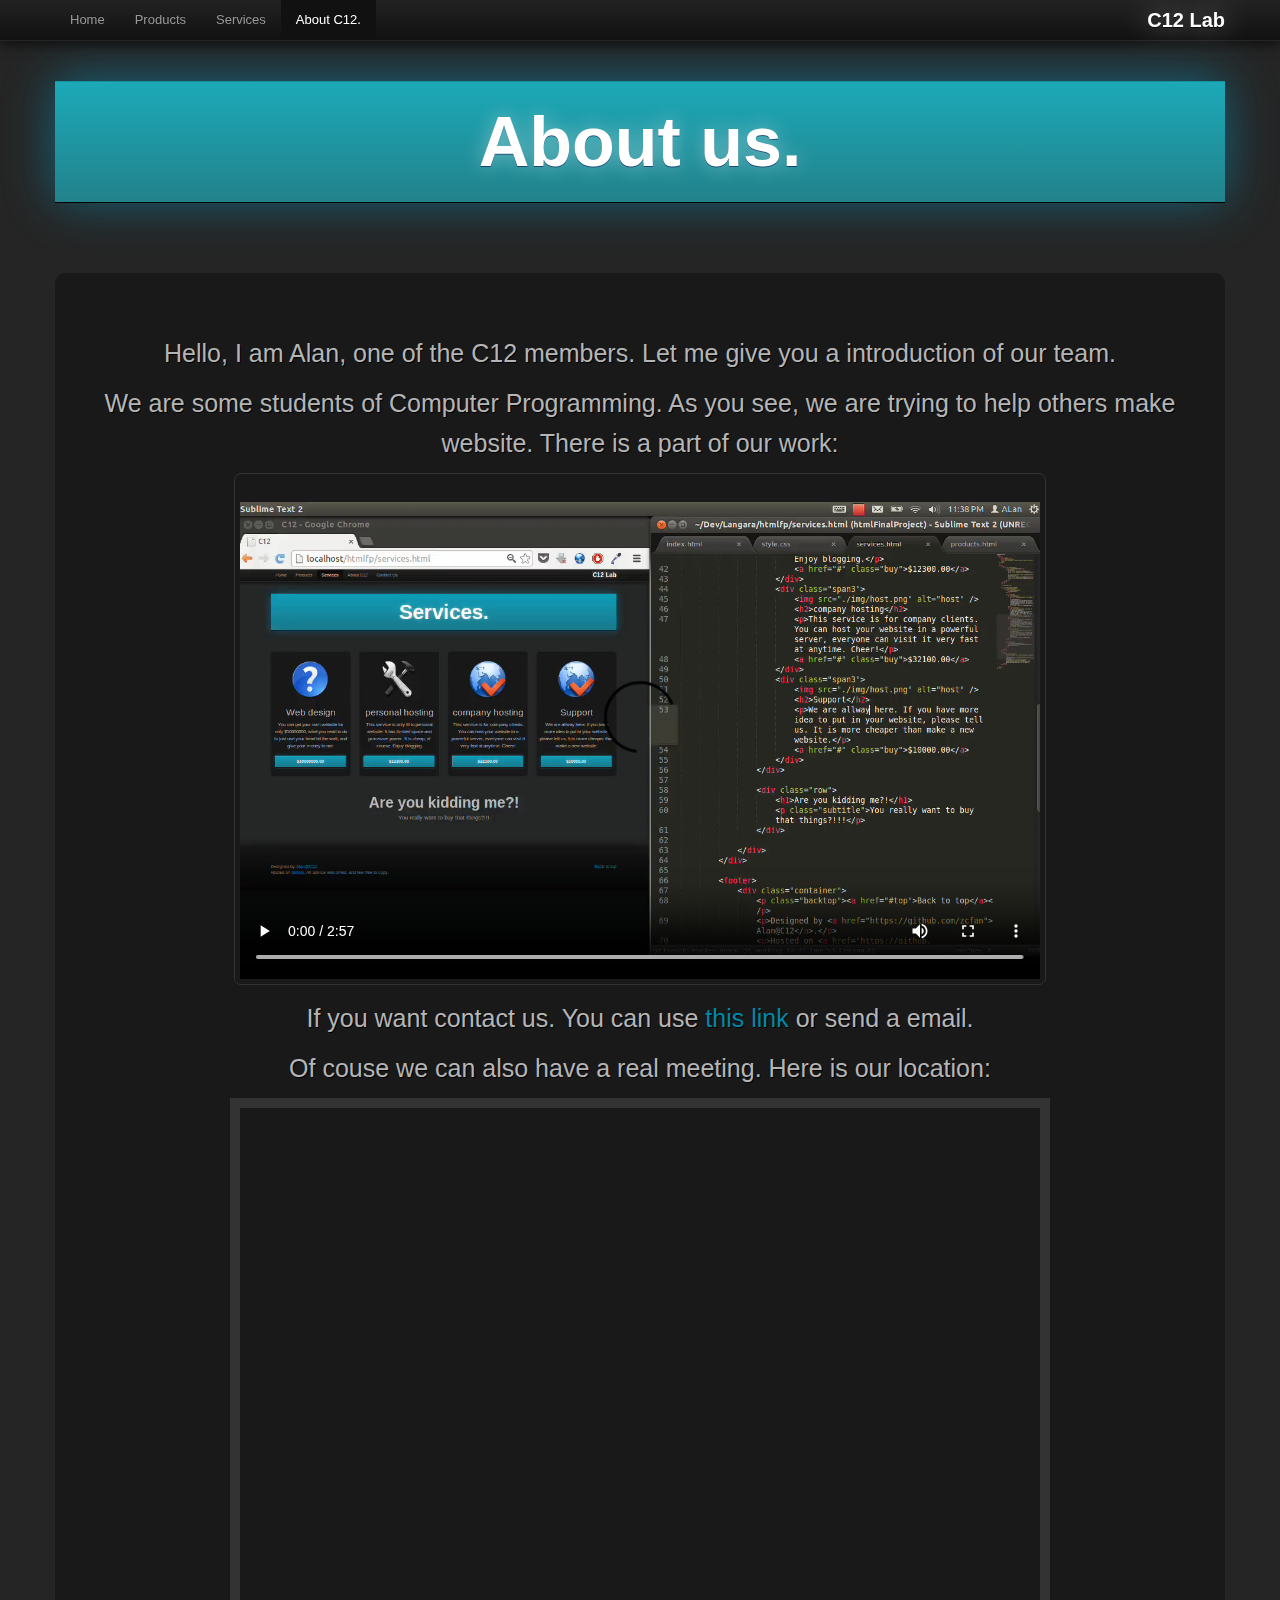
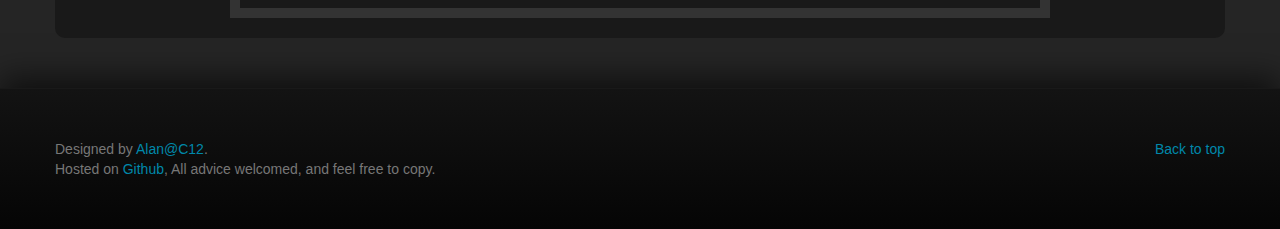
==== about.html @ 8ab16db1 "Almost finish. Take a bath, then correct some bugs." ====
<!DOCTYPE html>
<html>
	<head>
		<title>C12</title>
		<meta charset="UTF-8"/>
		<link rel="stylesheet" type="text/css" href="./css/style.css"/>
	</head>

	<body>
		<nav>
			<div class="container">
				<label id="brand">C12 Lab</label>
				<ul id="navbar">
					<li><a href="./index.html">Home</a></li>
					<li><a href="./products.html">Products</a></li>
					<li><a href="./services.html">Services</a></li>
					<li class="active" onmouseover="show_sub()" onmouseout="hide_sub()">
						<a href="./about.html">About C12.</a>
						<a style="display: none;" id="nav-sub" href="./contact.html">Contact Us</a>
					</li>
				</ul>
			</div>
		</nav>

		<a name="top"></a>

		<div class="masthead content about">
			<div class="container">
				<header class="pagetitle">
					<h1>About us.</h1>
				</header>

				<div class="row">
					<div class="span12">
						<p>Hello, I am Alan, one of the C12 members. Let me give you a introduction of our team.</p>
						<p>We are some students of Computer Programming. As you see, we are trying to help others make website. There is a part of our work:</p>

						<video width="800" height="500" controls="controls">
							<source src="./video/about.mp4" type="video/mp4">
							Your browser does not support the video tag.
						</video>

						<p>If you want contact us. You can use <a href="./contact.html">this link</a> or send a email. </p>
						<p>Of couse we can also have a real meeting. Here is our location:</p>

						<div id="mapholder"></div>
					</div>
				</div>

			</div>
		</div>

		<footer>
			<div class="container">
				<p class="backtop"><a href="#top">Back to top</a></p>
				<p>Designed by <a href="https://github.com/zcfan">Alan@C12</a>.</p>
				<p>Hosted on <a href="https://github.com/zcfan/htmlFinalProject">Github</a>, All advice welcomed, and feel free to copy.</p>
			</div>
		</footer>

		<script type="text/javascript" src="./js/nav.js"></script>
		<script src="http://maps.google.com/maps/api/js?sensor=false"></script>
		<script type="text/javascript" src="./js/geo.js"></script>

	</body>
</html>
---- css/style.css ----
body {
	font-family: "Helvetica Neue", Helvetica, Arial, sans-serif;
	margin: 0;
	font-size: 14px;
	color: #777;
	background-color: #0a0a0a;
	text-align: center;
}

a {
	color: #08a;
	text-decoration: none;
}

.container {
	width: 1170px;
	margin-left: auto;
	margin-right: auto;
}

/* Navbar - Start */

#brand {
	color: #fff;
	font-size: 20px;
	font-weight: bold;
	text-shadow: 0 1px 0 rgba(0, 0, 0, 0.70), 0 0 30px rgba(255, 255, 255, .65);
	margin-left: 20px;
	padding: 10px 0 10px 0;
	float: right;
}

nav {
	line-height: 20px;
	position: fixed;
	left: 0;
	right: 0;
	z-index: 1030;
	min-height: 40px;
	border-bottom: 1px solid #252525;
	box-shadow: 0 5px 10px rgba(0, 0, 0, 0.5);
	background-image: -webkit-linear-gradient(top, #222, #111);
	background-image: linear-gradient(to bottom, rgb(34, 34, 34), rgb(17, 17, 17));
}

#navbar {
	list-style: none;
	position: relative;
	left: 0;
	padding: 0;
	margin: 0 10px 0 0;
}

nav #navbar > li {
	float: left;
}

nav #navbar > li > a {
	font-size: 13px;
	color: #999;
	padding: 10px 15px 10px;
	text-decoration: none;
	display: block;
	text-shadow: 0 -1px 0 rgba(0, 0, 0, 0.25);
}

nav #navbar > li > #nav-sub {
	color: #fff;
	background-image: -webkit-linear-gradient(top, #550000, #a90000);
	border-bottom: 1px solid #b00;
	padding-bottom: 9px;
	line-height: 19px;
	text-shadow: 0 -1px 0 #000;
	display: block;
	border-radius: 5px;
}

nav #navbar > .active > a {
	color: #fff;
	background-color: #111;
}

nav #navbar > li > a:hover {
	color: #fff;
}

/* Navbar - End */

/* Banner - Start */

.masthead {
	padding: 80px 0px 40px;
}

.banner {
	height: 300px;
	border-top: 1px solid #16909C;
	border-bottom: 1px solid #000;
	box-shadow: 0 -3px 50px rgba(0, 200, 255, 0.40);
	background-repeat: no-repeat;
	background-position: center;
	background-image: -webkit-linear-gradient(top, #1CA9B8, #22828B);
	background-image: linear-gradient(to bottom, #1CA9B8, #22828B);
	background-color: #1CA9B8;
	overflow:hidden;
}

.banner > h1 {
	font-weight: bold;
	color: #fff;
	font-size: 70px;
	text-shadow: 0 0 20px rgba(255, 255, 255, 0.40), 0 1px 0 #036;
	margin-top: 40px;
	margin-bottom: 10px;
}

.banner > p {
	color: #fff;
	font-size: 20px;
	text-shadow: 0 1px 0 #333;
}

.banner > .sns {
	padding: 0;
	list-style: none;
	text-align: center;
}

.banner > .sns > li {
	padding: 7px 10px;
	display: inline-block;
}

.banner > .sns > li img {
	width: 35px;
	height: 35px;
	vertical-align: top;
	box-shadow: 0 1px 0 #222;
	border-radius: 5px;
}

.banner > .sns > li img:hover {
	box-shadow: none;
	border-radius: 5px;
}

/* Banner - End */

/* Content - Start */

.content {
	color: #B5B5B5;
	border-top: 1px solid #444;
	background-color: #252525;
	-webkit-box-shadow: 0 -5px 10px rgba(0, 0, 0, 0.5);
	box-shadow: 0 -5px 10px rgba(0, 0, 0, 0.5);
	padding-top: 40px;
	padding-bottom: 20px;
	display: block;
	overflow: hidden;
}

.content img {
	margin: 30px auto 30px;
	display: block;
}

.content h1 {
	color: #B9B9B9;
	margin-top: 30px;
	margin-bottom: 10px;
	font-size: 50px;
}

.content h2 {
	font-size: 31px;
	font-weight: 200;
	margin: 10px;
}

.content p {
	font-size: 16px;
	line-height: 24px;
	margin: 10px;
}

.content .subtitle {
	color: #989898;
	font-size: 18px;
	margin-top: 0;
	margin-bottom: 40px;
}

.row {
	width: 100%;
	overflow: hidden;
	display: block;
	margin-bottom: 30px;
}

.row [class*="span"]:first-child{
	margin-left: 0;
}

.span3, .span4, .span6, .span8, .span12 {
	margin: 20px 0 0 30px;
	padding-bottom: 20px;
	float: left;
	border-radius: 10px;
	background-color: #191919;`
}

.span3 {
	width: 270px;
}

.span4 {
	width: 370px;
}

.span6 {
	width: 570px;
}

.span8 {
	width: 770px;
}

.span12 {
	width: 1170px;
}

.products img, .about video{
	padding: 5px;
	border: 1px solid #333;
	border-radius: 7px;
}

/* Content - End */

/* Footer - Start */

footer {
	padding: 50px 0;
	line-height: 20px;
	border-top: 1px solid #191919;
	background-color: #000;
	box-shadow: 0 -10px 30px rgba(0, 0, 0, 0.6);
	background-image: -webkit-linear-gradient(top, #131313, #050505);
	background-image: linear-gradient(to bottom, #131313, #050505);
	overflow: hidden;
	clear: both;
}


footer p {
	margin: 0;
	text-align: left;
}

footer .backtop {
	float: right;
}

/* Footer - End */

/* Page - title */

.pagetitle {
	background-color: #137781;
	background-image: -webkit-linear-gradient(top, #1CA9B8, #22828B);
	background-image: linear-gradient(to bottom, #1CA9B8, #22828B);
	box-shadow: 0 -3px 50px rgba(0, 200, 255, 0.40);
	border-top: 1px solid #16909C;
	border-bottom: 1px solid #000;
	margin-top: 40px;
	margin: 40px 0 50px;
	overflow: hidden;
}

.pagetitle h1 {
	margin: 20px 0;
	font-weight: bold;
	color: #fff;
	font-size: 70px;
	text-shadow: 0 0 20px rgba(255, 255, 255, 0.40), 0 1px 0 #036;
}

.buy {
	background-color: #137781;
	background-image: -webkit-linear-gradient(top, #1CA9B8, #22828B);
	background-image: linear-gradient(to bottom, #1CA9B8, #22828B);
	box-shadow: 0 -1px 15px rgba(0, 200, 255, 0.40);
	color: #fff;
	width: 200px;
	margin: 20px auto 0px auto;
	padding: 10px 20px;
	text-shadow: 0 0 15px rgba(255, 255, 255, 0.40), 0 1px 0 #036;
	border-top: 1px solid #16909C;
	border-bottom: 1px solid #000;
	font-weight: bold;
	display: block;
	cursor: pointer;
}

.buy:hover {
	background-image: -webkit-linear-gradient(top, #116A73, #095e68);
	background-image: linear-gradient(to bottom, #116A73, #095e68);
}

.label_buy {
	background-image: -webkit-linear-gradient(top, #9F0E00, #710400);
	background-color: #f00;
	width: 200px;
	display: block;
	color: #000;
	font-weight: lighter;
	font-size: 13px;
	line-height: 20px;
	text-shadow: 0px 1px 0 #444;
	padding: 0 20px;
	margin: 0 auto;
	border-bottom-left-radius: 5px;
	border-bottom-right-radius: 5px;
	border-top: 1px solid #f00;
	border-bottom: 1px solid #a00;
	box-shadow: 0 1px 5px #000, 0 0 2px #111;
}

/* Contact - start */

.contact p {
	margin-top: 30px;
	font-size: 30px;
	color: #777;
	text-shadow: 0 1px 1px #000;
}

.contact input, .content textarea {
	background-color: #000;
	border-radius: 5px;
	border: none;
	min-height: 30px;
	width: 660px;
	color: #333;
	padding: 10px 20px;
	font-size: 25px;
	text-align: center;
}

.content textarea {
	height: 200px;
}

#sendmail {
	background-color: #000;
	border-radius: 5px;
	overflow: hidden;
	margin: 35px;
}

#mail {
	float: left;
	margin-top: 40px;
}

#mailbox {
	border: none;
	width: 160px;
	height: 170px;
	float: right;
	background-image: url(../img/mailbox.png);
	background-repeat: no-repeat;
	background-position: 16px 40px;
}

#sendmail label {
	line-height: 170px;
}

/* contact - end */

/* about - start */

.about .row > * {
	padding-top: 50px;
}

.about p {
	line-height: 40px;
	font-size: 25px;
	text-shadow: 1px 1px 0 #000;
}

.about #mapholder {
	width: 800px;
	height: 500px;
	border: 10px solid #333;
	margin: 0 auto;
}
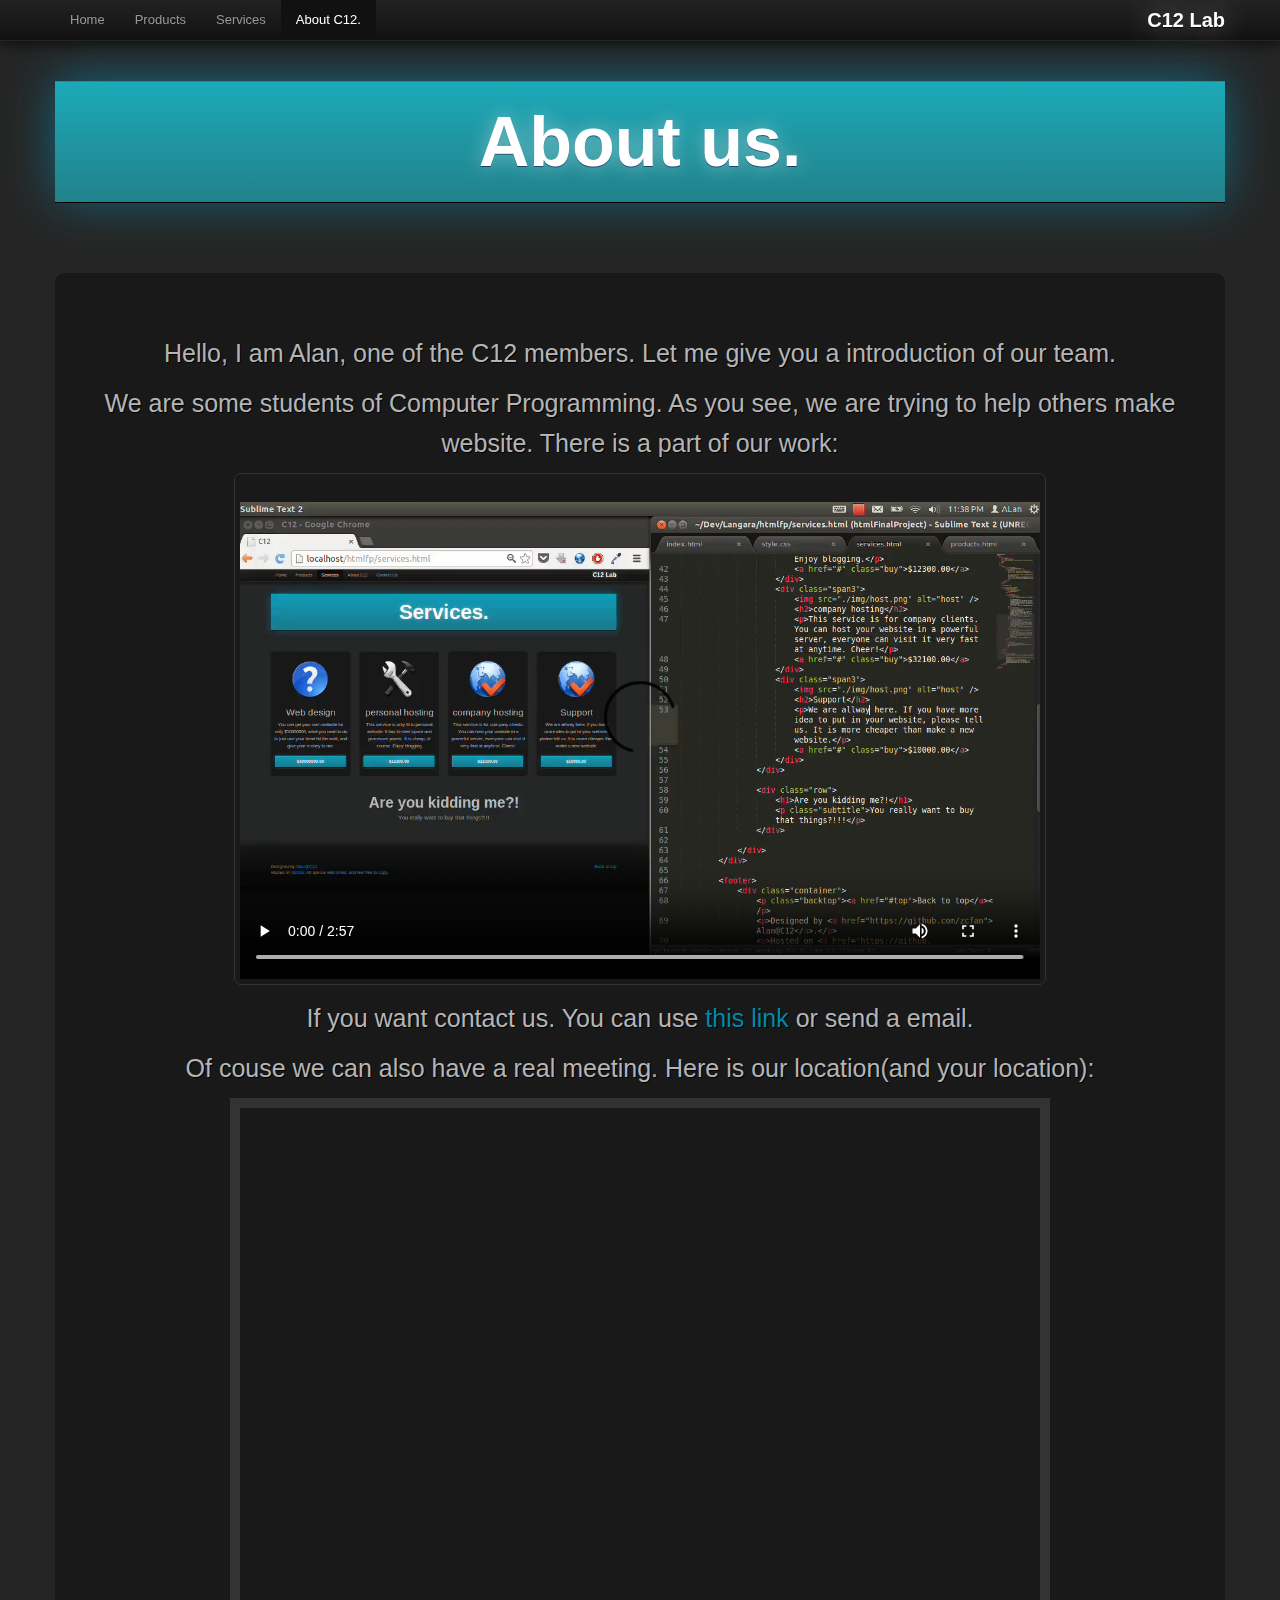
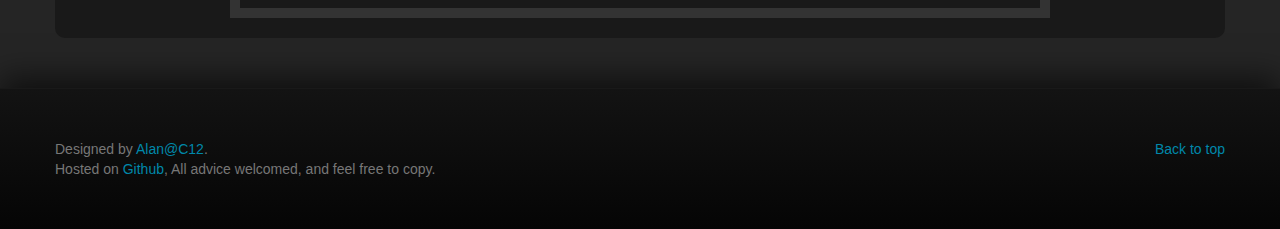
==== commit 310592cd: "fix something..." ====
--- a/about.html
+++ b/about.html
@@ -41,7 +41,7 @@
 						</video>
 
 						<p>If you want contact us. You can use <a href="./contact.html">this link</a> or send a email. </p>
-						<p>Of couse we can also have a real meeting. Here is our location:</p>
+						<p>Of couse we can also have a real meeting. Here is our location(and your location):</p>
 
 						<div id="mapholder"></div>
 					</div>
